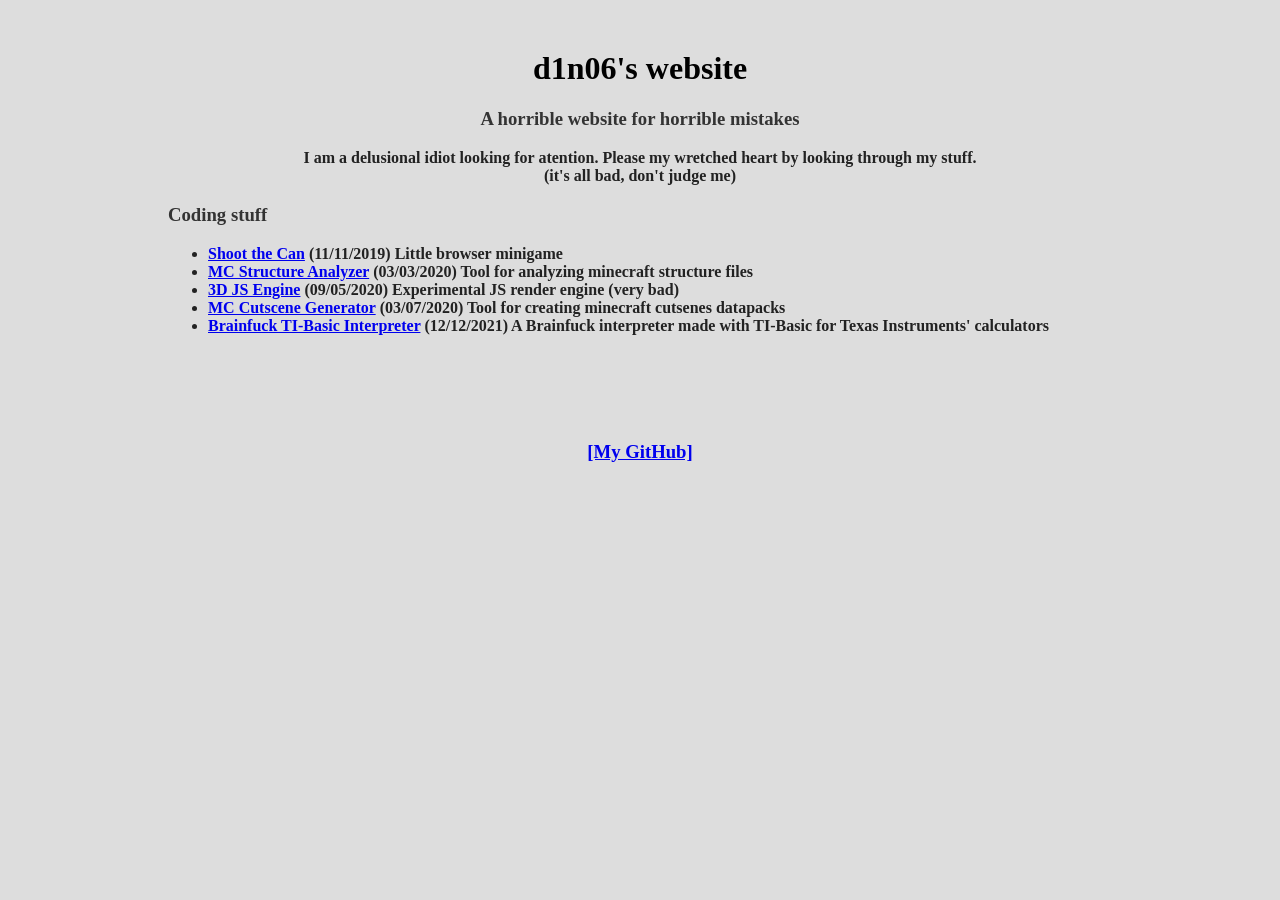
==== index.html @ 474508b1 "Proper github pages usage" ====
<!DOCTYPE html>
<html lang="es">
	<head>
		<title>d1n06's page</title>
		<link rel="icon" href="icon.png">
		<link rel="stylesheet" type="text/css" href="style.css">

		<!-- Global site tag (gtag.js) - Google Analytics -->
		<script async src="https://www.googletagmanager.com/gtag/js?id=UA-136799379-1"></script>
		<script>
		  window.dataLayer = window.dataLayer || [];
		  function gtag(){dataLayer.push(arguments);}
		  gtag('js', new Date());

		  gtag('config', 'UA-136799379-1');
		</script>
	</head>

	<body>
		<h1>d1n06's website</h1>
		<h3>A horrible website for horrible mistakes</h3>

		<p>I am a delusional idiot looking for atention. Please my wretched heart by looking through my stuff.<br>(it's all bad, don't judge me)</p>

		<div class=content>
			<h3>Coding stuff</h3>
			<ul>
				<li><a href="ShootTheCan">Shoot the Can</a> (11/11/2019) Little browser minigame</li>
				<li><a href="MC-Struct-Analyzer">MC Structure Analyzer</a> (03/03/2020) Tool for analyzing minecraft structure files</li>
				<li><a href="Motor-3D-JS">3D JS Engine</a> (09/05/2020) Experimental JS render engine (very bad)</li>
				<li><a href="MC-Cutscene-Generator">MC Cutscene Generator</a> (03/07/2020) Tool for creating minecraft cutsenes datapacks</li>
				<li><a href="https://github.com/d1n06/Brainfuck-TIBasic-Interpreter">Brainfuck TI-Basic Interpreter</a> (12/12/2021) A Brainfuck interpreter made with TI-Basic for Texas Instruments' calculators</li>
			</ul>
		</div>

		<br /><br /><br /><br />

		<h3><a href="https://github.com/d1n06" target="_blank">[My GitHub]</a></h3>
	</body>
</html>
---- style.css ----
body {
	background-color: #ddd;
	overflow: hidden;
	font-family: "Consolas";
	margin: 50px;
	font-weight: bold;
		text-align: center;
}

h3 {
	color: #333;
}

p,li {
	color: #222;
}

div.content {
	text-align: left;
	margin: 0 10% 0
}
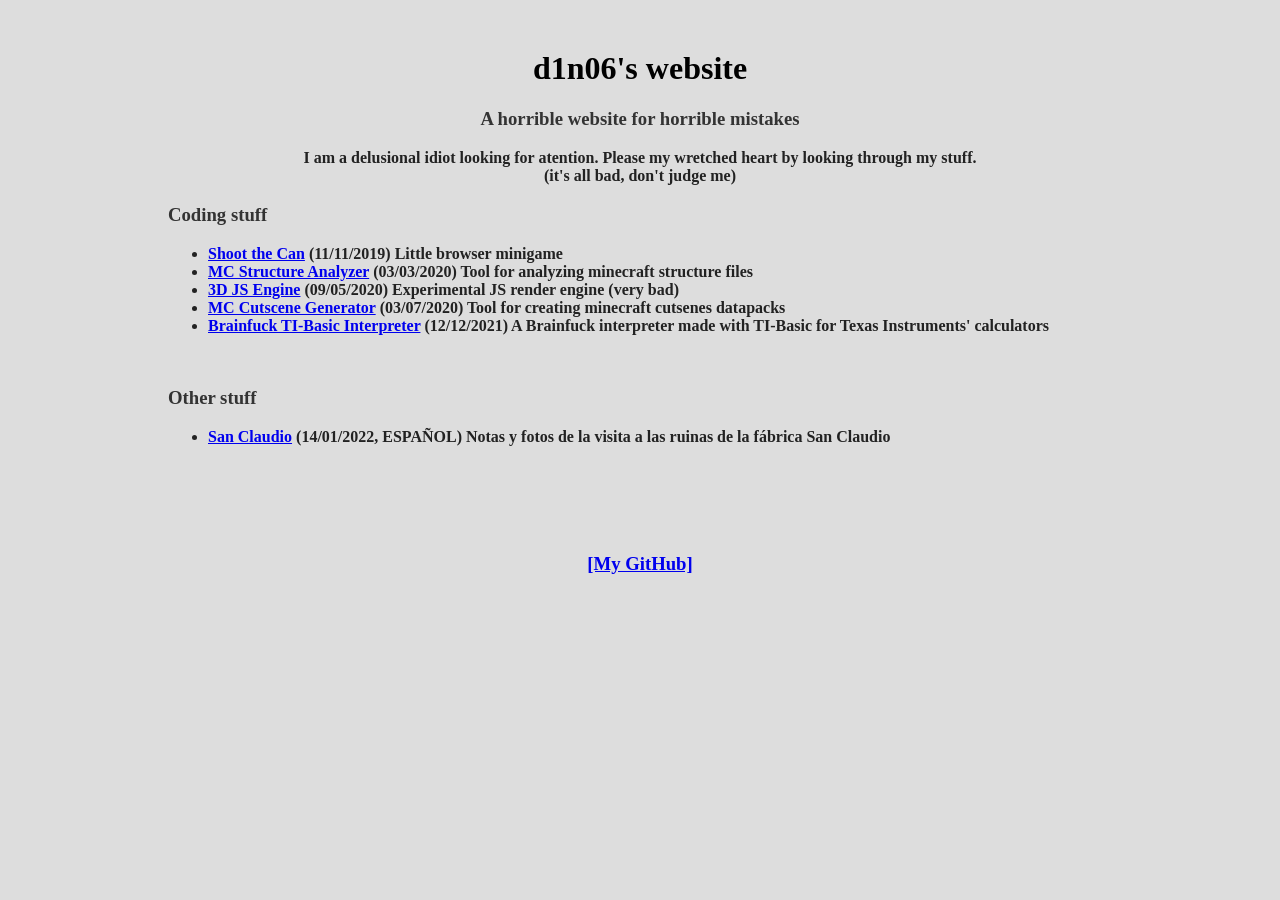
==== commit 5d89961e: "added san claudio" ====
--- a/index.html
+++ b/index.html
@@ -26,14 +26,21 @@
 			<h3>Coding stuff</h3>
 			<ul>
 				<li><a href="ShootTheCan">Shoot the Can</a> (11/11/2019) Little browser minigame</li>
-				<li><a href="MC-Struct-Analyzer">MC Structure Analyzer</a> (03/03/2020) Tool for analyzing minecraft structure files</li>
+				<li><a href="MC-Structure-Analyzer">MC Structure Analyzer</a> (03/03/2020) Tool for analyzing minecraft structure files</li>
 				<li><a href="Motor-3D-JS">3D JS Engine</a> (09/05/2020) Experimental JS render engine (very bad)</li>
 				<li><a href="MC-Cutscene-Generator">MC Cutscene Generator</a> (03/07/2020) Tool for creating minecraft cutsenes datapacks</li>
 				<li><a href="https://github.com/d1n06/Brainfuck-TIBasic-Interpreter">Brainfuck TI-Basic Interpreter</a> (12/12/2021) A Brainfuck interpreter made with TI-Basic for Texas Instruments' calculators</li>
 			</ul>
+
+			<br>
+
+			<h3>Other stuff</h3>
+			<ul>
+				<li><a href="san-claudio">San Claudio</a> (14/01/2022, ESPAÑOL) Notas y fotos de la visita a las ruinas de la fábrica San Claudio</li>
+			</ul>
 		</div>
 
-		<br /><br /><br /><br />
+		<br><br><br><br>
 
 		<h3><a href="https://github.com/d1n06" target="_blank">[My GitHub]</a></h3>
 	</body>
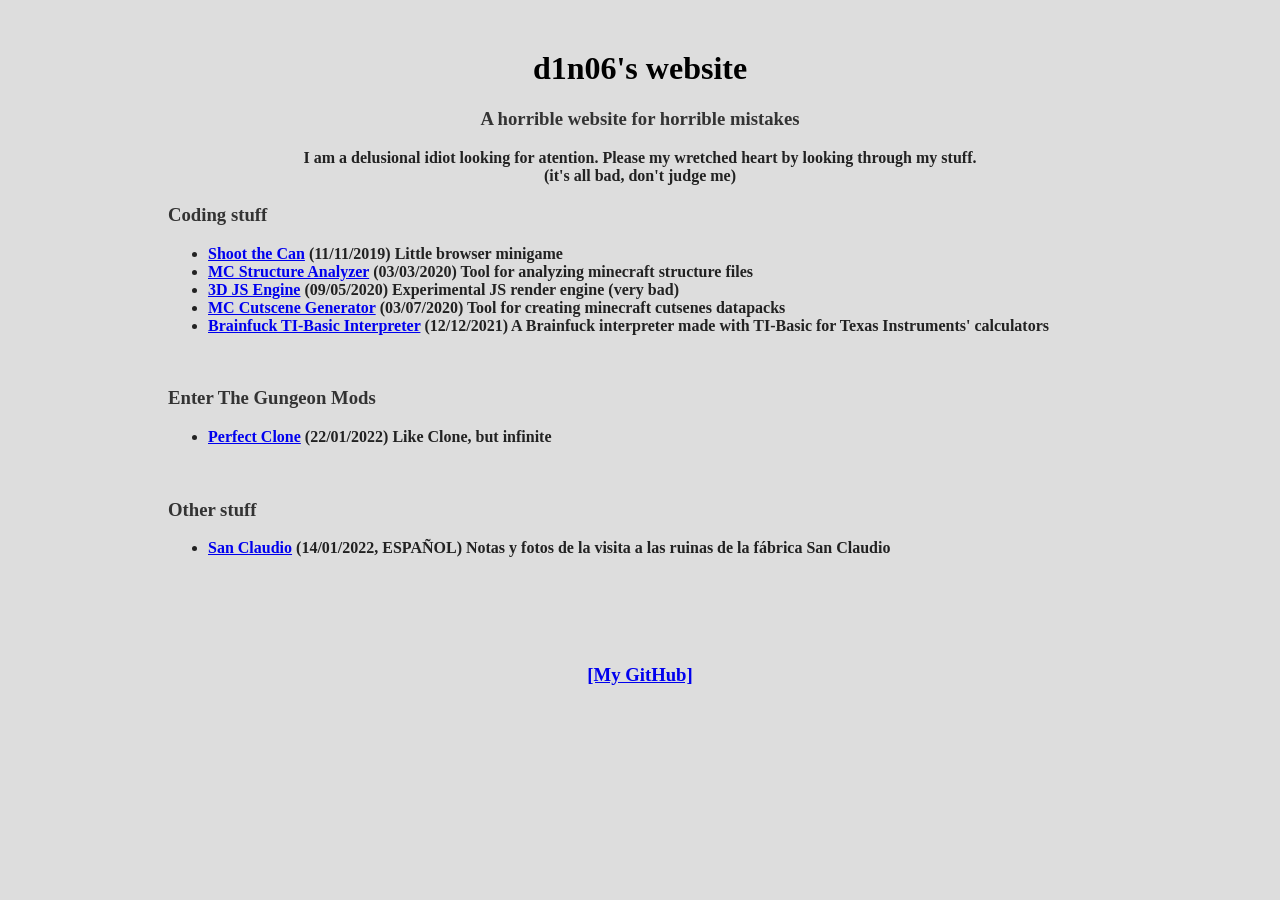
==== commit 6a33bc23: "added perfect clone etg mod" ====
--- a/index.html
+++ b/index.html
@@ -34,6 +34,13 @@
 
 			<br>
 
+			<h3>Enter The Gungeon Mods</h3>
+			<ul>
+				<li><a href="https://modworkshop.net/mod/35962">Perfect Clone</a> (22/01/2022) Like Clone, but infinite</li>
+			</ul>
+
+			<br>
+
 			<h3>Other stuff</h3>
 			<ul>
 				<li><a href="san-claudio">San Claudio</a> (14/01/2022, ESPAÑOL) Notas y fotos de la visita a las ruinas de la fábrica San Claudio</li>
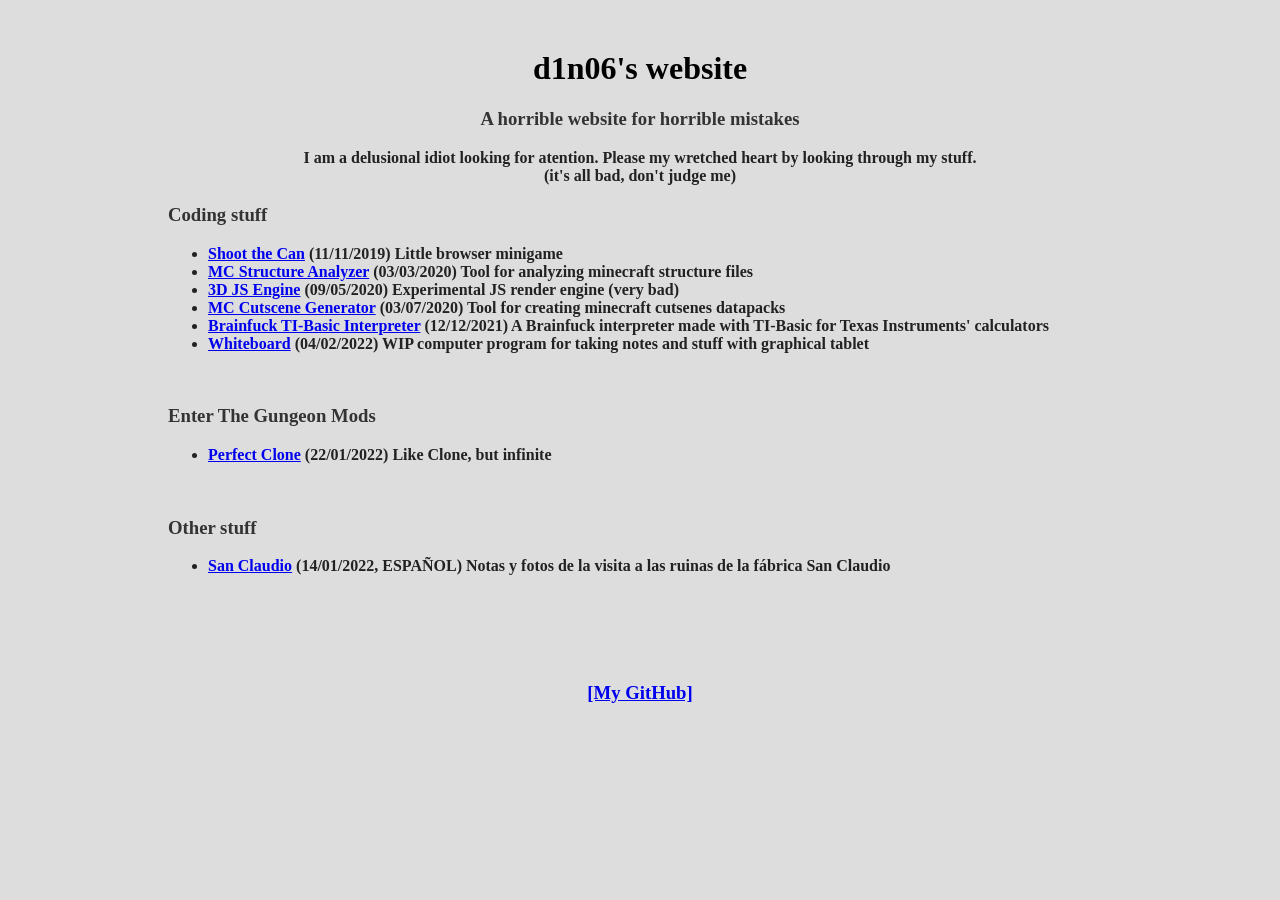
==== commit 984e9747: "whiteboard added" ====
--- a/index.html
+++ b/index.html
@@ -4,16 +4,6 @@
 		<title>d1n06's page</title>
 		<link rel="icon" href="icon.png">
 		<link rel="stylesheet" type="text/css" href="style.css">
-
-		<!-- Global site tag (gtag.js) - Google Analytics -->
-		<script async src="https://www.googletagmanager.com/gtag/js?id=UA-136799379-1"></script>
-		<script>
-		  window.dataLayer = window.dataLayer || [];
-		  function gtag(){dataLayer.push(arguments);}
-		  gtag('js', new Date());
-
-		  gtag('config', 'UA-136799379-1');
-		</script>
 	</head>
 
 	<body>
@@ -30,6 +20,7 @@
 				<li><a href="Motor-3D-JS">3D JS Engine</a> (09/05/2020) Experimental JS render engine (very bad)</li>
 				<li><a href="MC-Cutscene-Generator">MC Cutscene Generator</a> (03/07/2020) Tool for creating minecraft cutsenes datapacks</li>
 				<li><a href="https://github.com/d1n06/Brainfuck-TIBasic-Interpreter">Brainfuck TI-Basic Interpreter</a> (12/12/2021) A Brainfuck interpreter made with TI-Basic for Texas Instruments' calculators</li>
+				<li><a href="https://github.com/d1n06/Whiteboard">Whiteboard</a> (04/02/2022) WIP computer program for taking notes and stuff with graphical tablet</li>
 			</ul>
 
 			<br>
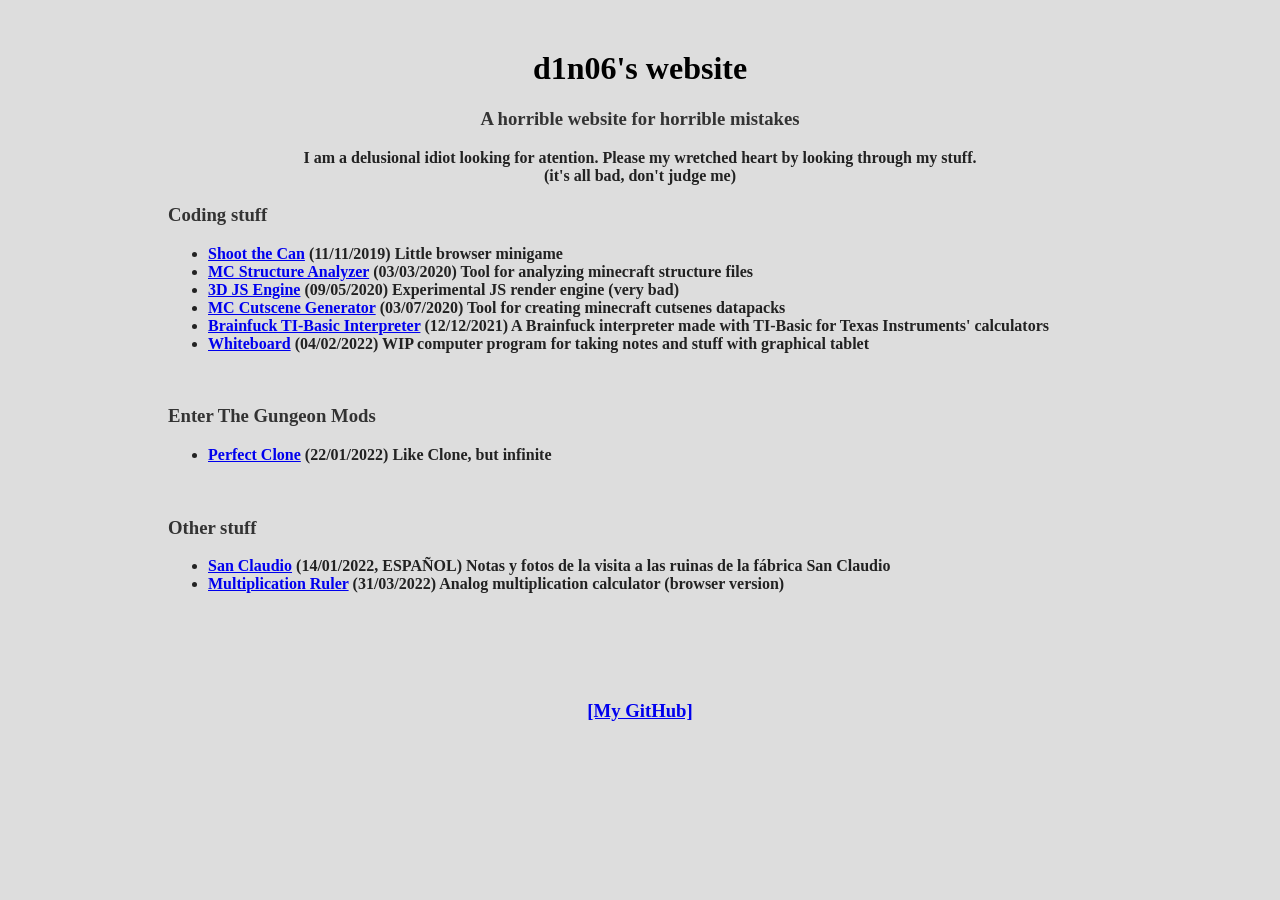
==== commit 865f9742: "moduloruler added" ====
--- a/index.html
+++ b/index.html
@@ -35,6 +35,7 @@
 			<h3>Other stuff</h3>
 			<ul>
 				<li><a href="san-claudio">San Claudio</a> (14/01/2022, ESPAÑOL) Notas y fotos de la visita a las ruinas de la fábrica San Claudio</li>
+				<li><a href="moduloruler">Multiplication Ruler</a> (31/03/2022) Analog multiplication calculator (browser version)</li>
 			</ul>
 		</div>
 
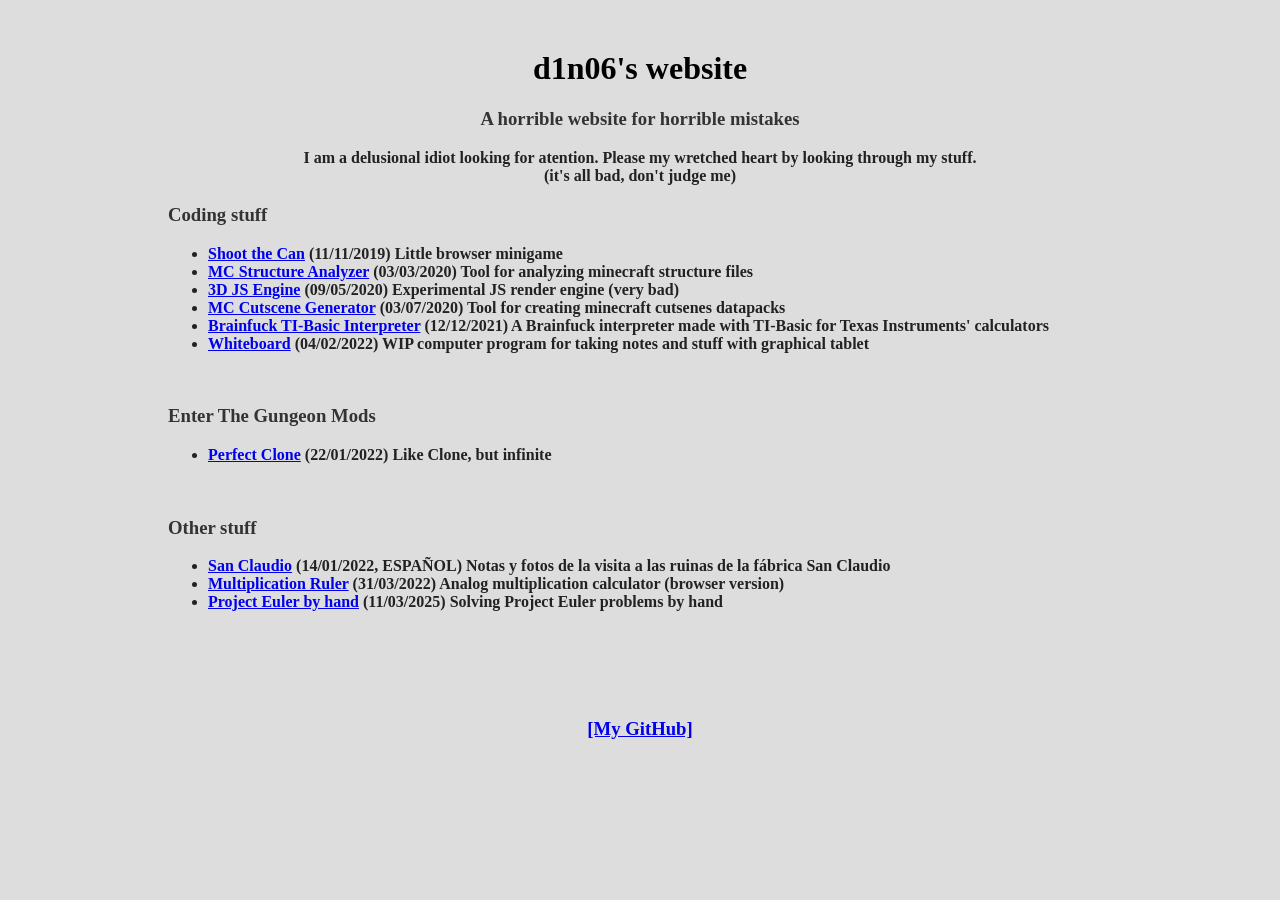
==== commit eeab3889: "added project euler" ====
--- a/index.html
+++ b/index.html
@@ -36,6 +36,7 @@
 			<ul>
 				<li><a href="san-claudio">San Claudio</a> (14/01/2022, ESPAÑOL) Notas y fotos de la visita a las ruinas de la fábrica San Claudio</li>
 				<li><a href="moduloruler">Multiplication Ruler</a> (31/03/2022) Analog multiplication calculator (browser version)</li>
+				<li><a href="euler-by-hand">Project Euler by hand</a> (11/03/2025) Solving Project Euler problems by hand</li>
 			</ul>
 		</div>
 
